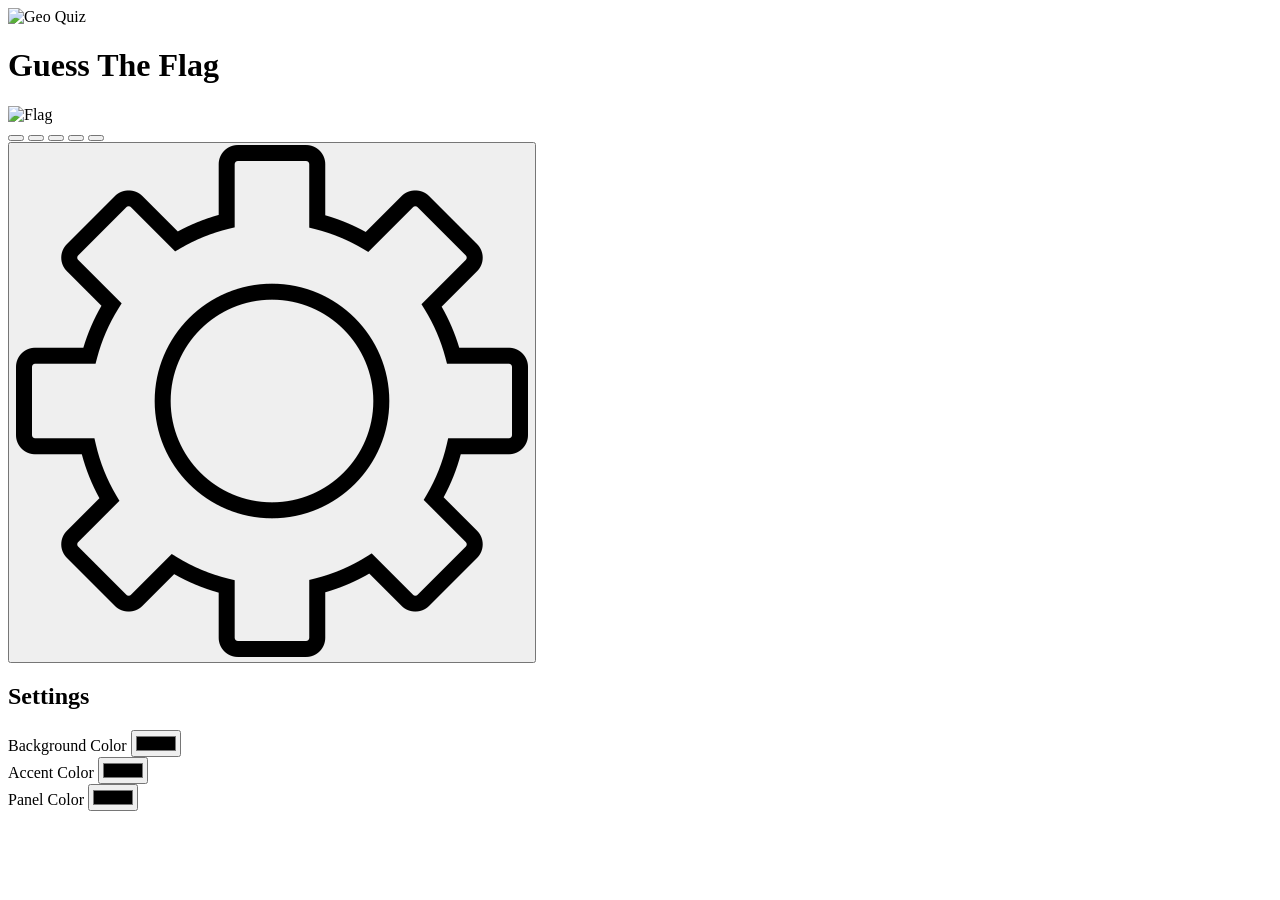
==== GTF/index.html @ 6b63e287 "added GTF html" ====
<!DOCTYPE html>
<html lang="en">
<head>
    <meta charset="UTF-8">
    <meta name="viewport" content="width=device-width, initial-scale=1.0">
    <title>Guess The Flag</title>

    <link rel="stylesheet" href="style.css">
</head>
<body>

    <div class="topbar">
        <img src="../title.png" alt="Geo Quiz">
    </div>

    <div class="quiz-container">

        <h1>Guess The Flag</h1>

        <img id="flag-image" src="" alt="Flag">

        <div class="answers">
            <button class="answer-btn"></button>
            <button class="answer-btn"></button>
            <button class="answer-btn"></button>
            <button class="answer-btn"></button>
            <button class="answer-btn"></button>
        </div>

    </div>

    <button class="settings-btn" onclick="toggleSettings()">
        <img src="../settingswheel.png" alt="Settings">
    </button>

    <div class="settings-panel" id="settingsPanel">
        <h2>Settings</h2>

        <div class="setting">
            <label>Background Color</label>
            <input type="color" onchange="setColor('--bg-color', this.value)">
        </div>

        <div class="setting">
            <label>Accent Color</label>
            <input type="color" onchange="setColor('--accent-color', this.value)">
        </div>

        <div class="setting">
            <label>Panel Color</label>
            <input type="color" onchange="setColor('--panel-color', this.value)">
        </div>
    </div>

    <script src="script.js"></script>
</body>
</html>
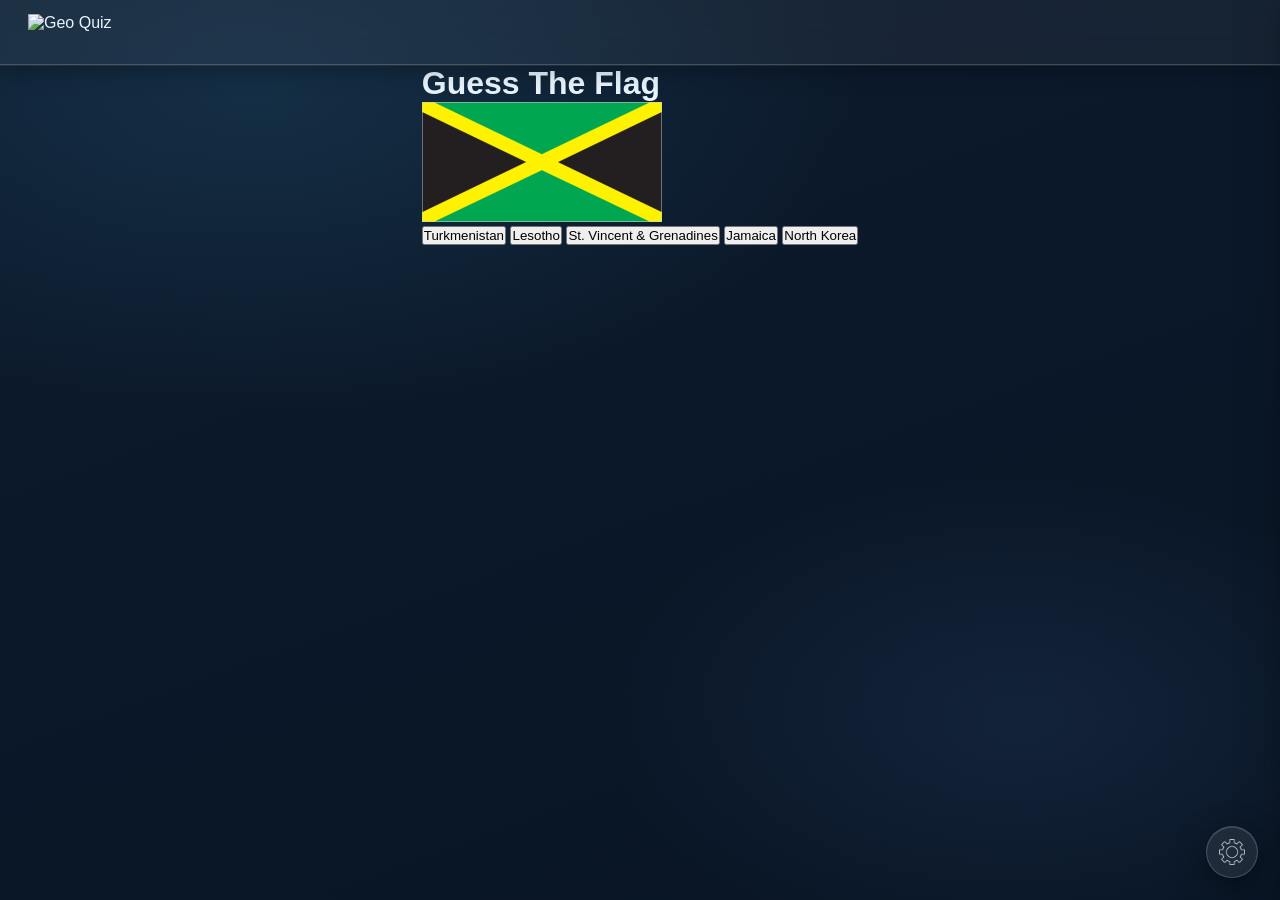
==== commit 95948868: "dsg" ====
--- a/GTF/index.html
+++ b/GTF/index.html
@@ -4,7 +4,6 @@
     <meta charset="UTF-8">
     <meta name="viewport" content="width=device-width, initial-scale=1.0">
     <title>Guess The Flag</title>
-
     <link rel="stylesheet" href="style.css">
 </head>
 <body>
@@ -14,11 +13,8 @@
     </div>
 
     <div class="quiz-container">
-
         <h1>Guess The Flag</h1>
-
         <img id="flag-image" src="" alt="Flag">
-
         <div class="answers">
             <button class="answer-btn"></button>
             <button class="answer-btn"></button>
@@ -26,7 +22,6 @@
             <button class="answer-btn"></button>
             <button class="answer-btn"></button>
         </div>
-
     </div>
 
     <button class="settings-btn" onclick="toggleSettings()">
@@ -38,17 +33,41 @@
 
         <div class="setting">
             <label>Background Color</label>
-            <input type="color" onchange="setColor('--bg-color', this.value)">
+            <input type="color" onchange="setColor('--bg', this.value)">
+        </div>
+        <div class="setting">
+            <label>Accent Color</label>
+            <input type="color" onchange="setColor('--accent', this.value)">
+        </div>
+        <div class="setting">
+            <label>Panel Color</label>
+            <input type="color" onchange="setColor('--surface', this.value)">
         </div>
 
-        <div class="setting">
-            <label>Accent Color</label>
-            <input type="color" onchange="setColor('--accent-color', this.value)">
-        </div>
+        <hr class="settings-divider">
 
-        <div class="setting">
-            <label>Panel Color</label>
-            <input type="color" onchange="setColor('--panel-color', this.value)">
+        <div class="settings-themes-label">Themes</div>
+        <div class="settings-themes-grid">
+            <button onclick="setTheme('default')">Default</button>
+            <button onclick="setTheme('sunset')">Sunset</button>
+            <button onclick="setTheme('ocean')">Ocean</button>
+            <button onclick="setTheme('midnight')">Midnight</button>
+            <button onclick="setTheme('forest')">Forest</button>
+            <button onclick="setTheme('purple')">Purple</button>
+            <button onclick="setTheme('lava')">Lava</button>
+            <button onclick="setTheme('ice')">Ice</button>
+            <button onclick="setTheme('pink')">Pink</button>
+            <button onclick="setTheme('gold')">Gold</button>
+            <button onclick="setTheme('retro')">Retro</button>
+            <button onclick="setTheme('neon')">Neon</button>
+            <button onclick="setTheme('matrix')">Matrix</button>
+            <button onclick="setTheme('space')">Space</button>
+            <button onclick="setTheme('sky')">Sky</button>
+            <button onclick="setTheme('mint')">Mint</button>
+            <button onclick="setTheme('rose')">Rose</button>
+            <button onclick="setTheme('amber')">Amber</button>
+            <button onclick="setTheme('cyber')">Cyber</button>
+            <button onclick="setTheme('mono')">Mono</button>
         </div>
     </div>
 
--- a/GTF/style.css
+++ b/GTF/style.css
@@ -0,0 +1,261 @@
+@font-face {
+    font-family: "Lemmilk";
+    src: url("Lemmilk.ttf") format("truetype");
+}
+
+* {
+    margin: 0;
+    padding: 0;
+    box-sizing: border-box;
+}
+
+:root {
+    --bg-color: #0d1b2e;
+    --accent-color: #4fc3f7;
+    --panel-color: rgba(255,255,255,0.07);
+    --button-color: rgba(255,255,255,0.08);
+    --glass-border: rgba(255,255,255,0.18);
+    --glass-shine: rgba(255,255,255,0.12);
+    --text: #e8f4fd;
+    --text-muted: rgba(232,244,253,0.55);
+    --shadow: 0 8px 32px rgba(0,0,0,0.45);
+    --glow: 0 0 20px rgba(79,195,247,0.25);
+}
+
+body {
+    background: var(--bg-color);
+    background-image:
+        radial-gradient(ellipse 80% 60% at 20% 10%, rgba(79,195,247,0.12) 0%, transparent 60%),
+        radial-gradient(ellipse 60% 50% at 80% 80%, rgba(100,149,237,0.10) 0%, transparent 55%),
+        linear-gradient(160deg, #0d1b2e 0%, #091524 100%);
+    background-attachment: fixed;
+    color: var(--text);
+    font-family: "Lemmilk", "Segoe UI", sans-serif;
+    min-height: 100vh;
+    display: flex;
+    flex-direction: column;
+    align-items: center;
+}
+
+.topbar {
+    width: 100%;
+    padding: 14px 28px;
+    background: rgba(255,255,255,0.05);
+    backdrop-filter: blur(20px);
+    -webkit-backdrop-filter: blur(20px);
+    border-bottom: 1px solid var(--glass-border);
+    display: flex;
+    align-items: center;
+    box-shadow: 0 1px 0 rgba(255,255,255,0.08), 0 4px 24px rgba(0,0,0,0.3);
+}
+
+.topbar img {
+    height: 36px;
+}
+
+.main {
+    display: flex;
+    gap: 20px;
+    padding: 48px 32px;
+    justify-content: center;
+    align-items: flex-start;
+    flex-wrap: wrap;
+    width: 100%;
+    max-width: 1100px;
+}
+
+.menu-card,
+.style-panel {
+    background: var(--panel-color);
+    backdrop-filter: blur(24px);
+    -webkit-backdrop-filter: blur(24px);
+    border: 1px solid var(--glass-border);
+    border-radius: 16px;
+    padding: 28px;
+    box-shadow: var(--shadow), inset 0 1px 0 var(--glass-shine);
+    position: relative;
+    overflow: hidden;
+}
+
+.menu-card::before,
+.style-panel::before {
+    content: '';
+    position: absolute;
+    inset: 0;
+    background: linear-gradient(135deg, rgba(255,255,255,0.06) 0%, transparent 60%);
+    pointer-events: none;
+    border-radius: inherit;
+}
+
+.menu-card {
+    display: flex;
+    flex-direction: column;
+    gap: 12px;
+    min-width: 240px;
+}
+
+.menu-card h1 {
+    font-size: 17px;
+    font-weight: 600;
+    color: var(--text-muted);
+    letter-spacing: 0.04em;
+    text-transform: uppercase;
+    margin-bottom: 4px;
+}
+
+.menu-card button {
+    width: 100%;
+    padding: 13px 18px;
+    border: 1px solid var(--glass-border);
+    border-radius: 10px;
+    background: var(--button-color);
+    color: var(--text);
+    font-family: "Lemmilk", "Segoe UI", sans-serif;
+    font-size: 17px;
+    cursor: pointer;
+    transition: background 0.18s, border-color 0.18s, box-shadow 0.18s, transform 0.15s;
+    text-align: left;
+    letter-spacing: 0.01em;
+    backdrop-filter: blur(8px);
+    position: relative;
+    overflow: hidden;
+}
+
+.menu-card button:hover {
+    background: rgba(79,195,247,0.12);
+    border-color: rgba(79,195,247,0.4);
+    box-shadow: 0 0 0 1px rgba(79,195,247,0.2), var(--glow);
+    transform: translateY(-1px);
+}
+
+.style-panel {
+    flex: 1;
+    min-width: 340px;
+}
+
+.style-panel h2 {
+    font-size: 17px;
+    font-weight: 600;
+    color: var(--text-muted);
+    letter-spacing: 0.04em;
+    text-transform: uppercase;
+    margin-bottom: 16px;
+}
+
+.styles-grid {
+    display: grid;
+    grid-template-columns: repeat(4, 1fr);
+    gap: 9px;
+}
+
+.styles-grid button {
+    height: 44px;
+    border: 1px solid var(--glass-border);
+    border-radius: 9px;
+    background: var(--button-color);
+    color: var(--text);
+    font-family: "Lemmilk", "Segoe UI", sans-serif;
+    font-size: 14px;
+    cursor: pointer;
+    transition: background 0.18s, border-color 0.18s, box-shadow 0.18s, transform 0.15s;
+    backdrop-filter: blur(6px);
+}
+
+.styles-grid button:hover {
+    background: rgba(79,195,247,0.12);
+    border-color: rgba(79,195,247,0.4);
+    box-shadow: var(--glow);
+    transform: translateY(-1px);
+}
+
+.settings-btn {
+    position: fixed;
+    right: 22px;
+    bottom: 22px;
+    width: 52px;
+    height: 52px;
+    background: rgba(255,255,255,0.08);
+    backdrop-filter: blur(16px);
+    -webkit-backdrop-filter: blur(16px);
+    border: 1px solid var(--glass-border);
+    border-radius: 50%;
+    display: flex;
+    align-items: center;
+    justify-content: center;
+    cursor: pointer;
+    z-index: 1000;
+    box-shadow: var(--shadow), inset 0 1px 0 var(--glass-shine);
+    transition: background 0.2s, box-shadow 0.2s;
+}
+
+.settings-btn:hover {
+    background: rgba(79,195,247,0.15);
+    box-shadow: var(--glow), var(--shadow);
+}
+
+.settings-btn img {
+    width: 26px;
+    filter: brightness(0) invert(1) opacity(0.75);
+    transition: transform 0.7s cubic-bezier(0.4, 0, 0.2, 1);
+}
+
+.settings-btn:hover img {
+    transform: rotate(180deg);
+    filter: brightness(0) invert(1) opacity(1);
+}
+
+.settings-panel {
+    position: fixed;
+    top: 0;
+    right: -320px;
+    width: 300px;
+    height: 100%;
+    padding: 28px 22px;
+    background: rgba(13,27,46,0.8);
+    backdrop-filter: blur(32px);
+    -webkit-backdrop-filter: blur(32px);
+    border-left: 1px solid var(--glass-border);
+    box-shadow: -8px 0 40px rgba(0,0,0,0.5), inset 1px 0 0 var(--glass-shine);
+    transition: right 0.3s cubic-bezier(0.4, 0, 0.2, 1);
+    z-index: 999;
+}
+
+.settings-panel h2 {
+    font-size: 17px;
+    font-weight: 600;
+    color: var(--text-muted);
+    letter-spacing: 0.05em;
+    text-transform: uppercase;
+    margin-bottom: 8px;
+}
+
+.settings-panel.open {
+    right: 0;
+}
+
+.setting {
+    margin-top: 22px;
+}
+
+.setting label {
+    display: block;
+    font-size: 13px;
+    color: var(--text-muted);
+    margin-bottom: 7px;
+    letter-spacing: 0.03em;
+    text-transform: uppercase;
+}
+
+.setting input[type="color"] {
+    width: 100%;
+    height: 42px;
+    border: 1px solid var(--glass-border);
+    border-radius: 8px;
+    background: var(--button-color);
+    cursor: pointer;
+    padding: 3px;
+}
+
+a {
+    text-decoration: none;
+}
